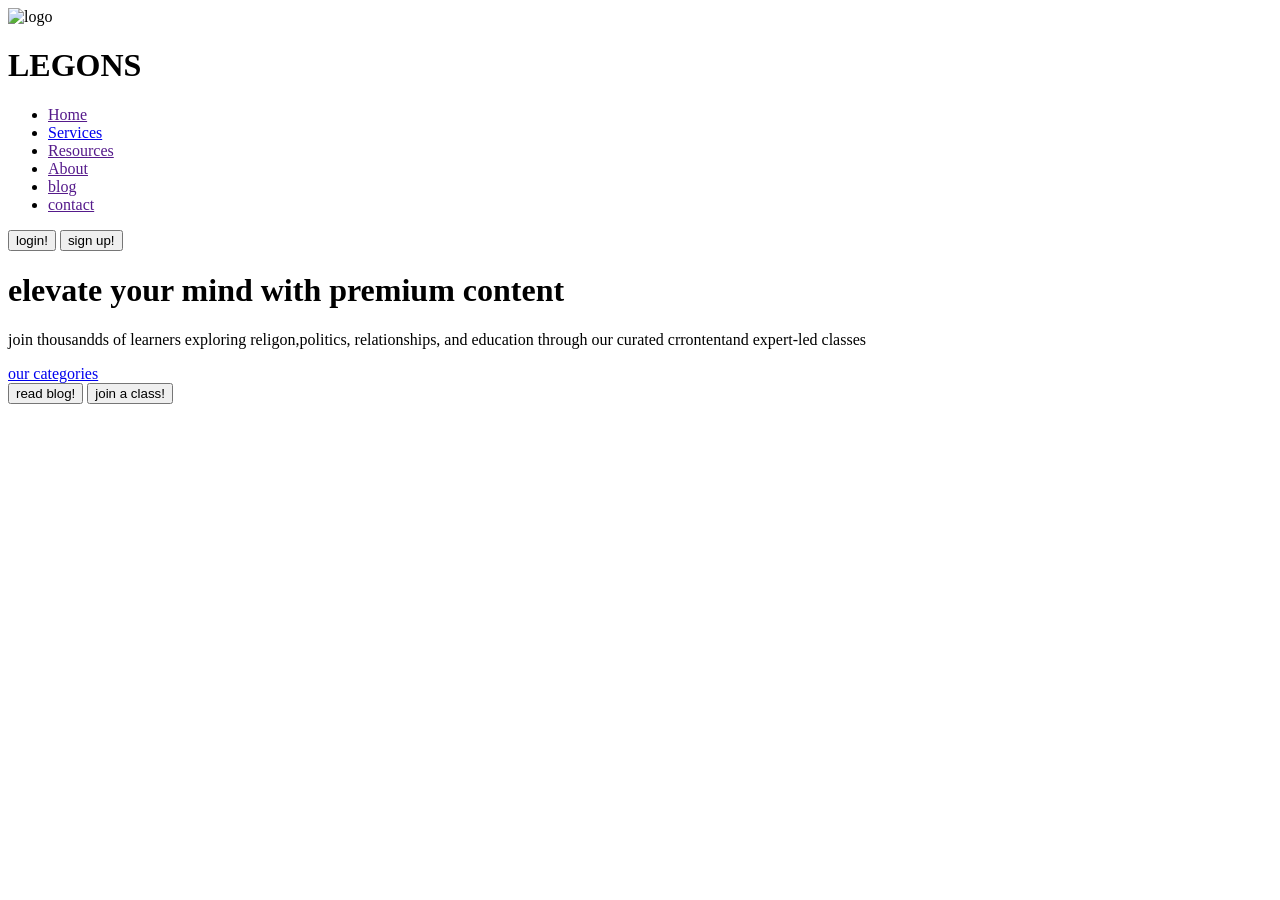
==== index.html @ bd70d211 "my first project" ====
<!DOCTYPE html>
<html lang="en">
<head>
    <meta charset="UTF-8">
    <meta name="viewport" content="width=device-width, initial-scale=1.0">
    <title>legons</title>
    <link rel="stylesheet" href="css/style.css">
</head>
<body>        
 <div class="contianer">
<div class="header">
    <div class="logo">
        <img src="./image/logo.jpg" alt="logo">
        <h1 style=>LEGONS</h1>
    </div>
    <ul>
        <li><a href="">Home</a></li>
        <li><a href="category.html">Services</a></li>
        <li><a href="">Resources</a></li>
        <li><a href="">About</a></li>
        <li><a href="">blog</a></li>
        <li><a href="">contact</a></li>
    </ul>
    <div class="button">
        <button>login!</button>
        <button>sign up!</button>
    </div>
</div>
<div class="hero">
  <h1>elevate your mind with
    premium content</h1>
  <p>join thousandds of learners exploring religon,politics,
    relationships, and education through our curated crrontentand expert-led classes</p>
    <a href="category.html">our categories</a>
        <div class="button">
        <button>read blog!</button>
        <button>join a class!</button>
    </div>
    </div>
</div>   
</body>
</html>
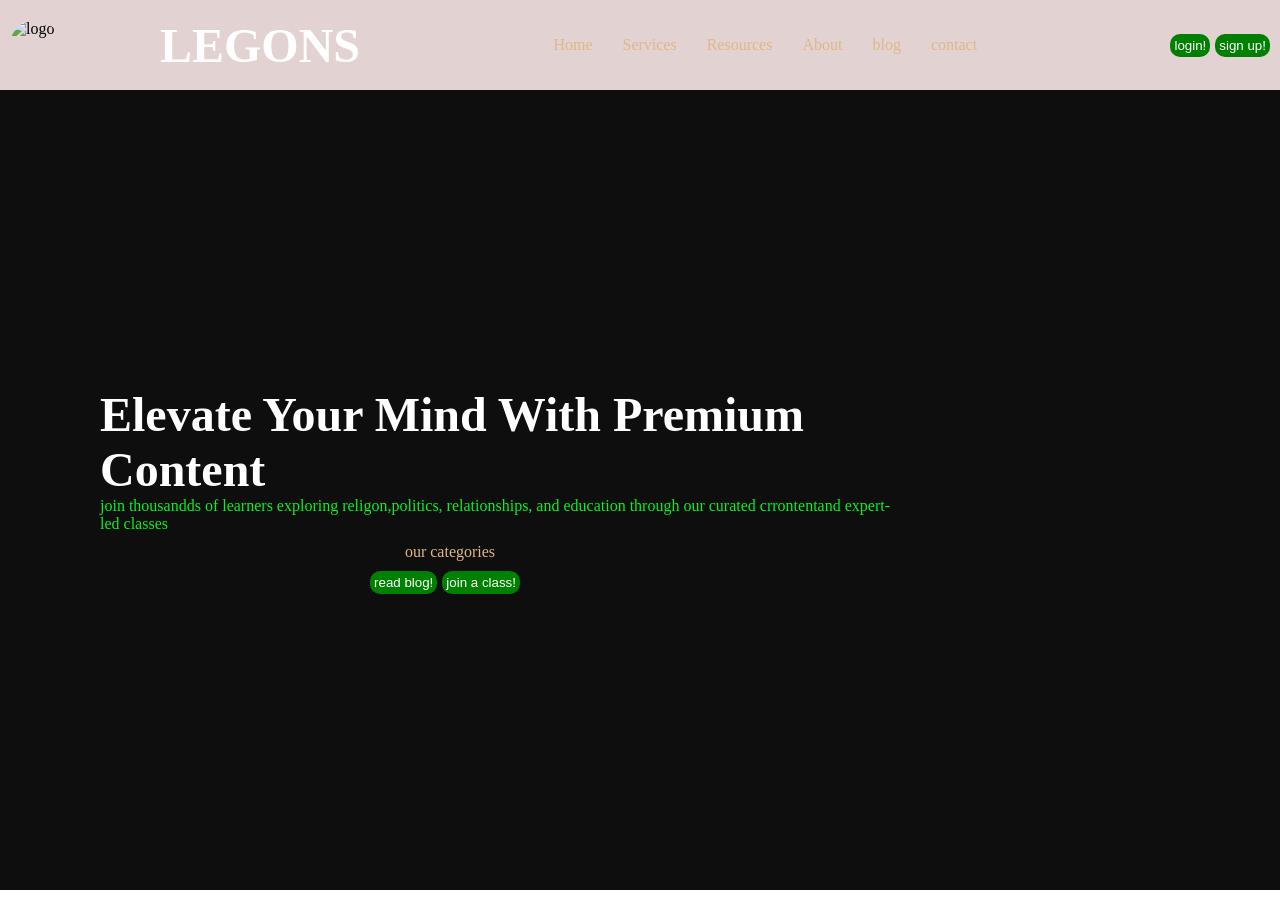
==== commit 28db3f04: "Update index.html with corrected paths and structure Fixed HTML structure and corrected image paths." ====
--- a/index.html
+++ b/index.html
@@ -4,13 +4,13 @@
     <meta charset="UTF-8">
     <meta name="viewport" content="width=device-width, initial-scale=1.0">
     <title>legons</title>
-    <link rel="stylesheet" href="css/style.css">
+    <link rel="stylesheet" href="style.css">
 </head>
 <body>        
  <div class="contianer">
 <div class="header">
     <div class="logo">
-        <img src="./image/logo.jpg" alt="logo">
+        <img src="./logo.jpg" alt="logo">
         <h1 style=>LEGONS</h1>
     </div>
     <ul>
@@ -39,4 +39,4 @@
     </div>
 </div>   
 </body>
-</html>+</html>
--- a/style.css
+++ b/style.css
@@ -0,0 +1,150 @@
+.category{
+       display: flex;
+       width: 100vw;
+      }
+      .religon{
+        background-color:burlywood;
+        width: 20vw;
+        padding: 15px;
+        border-radius: 5px;
+        margin: 10px;
+        height: auto;
+      }
+      .politics{
+        background-color: burlywood;
+        width: 20vw;
+        padding: 15px;
+        border-radius: 5px;
+        border-top: 10px solid white;
+        height: auto;
+        margin: 10px;
+      }
+      .relationships{
+        background-color:burlywood;
+        width: 20vw;
+        padding: 15px;
+        border-radius: 5px;
+        border-top: 10px solid white; 
+        height: auto;
+        margin: 10px;
+      }
+      .education{
+        background-color:burlywood;
+        width: 20vw;
+        padding: 15px;
+        border-radius: 5px;
+        border-top: 10px solid white; 
+        height: auto;
+        margin: 10px;
+      }
+      .religon img{
+        width: 20vw;
+        border-radius:5%;
+      }
+      .politics img{
+        width: 15vh;
+        border-radius:5%;
+      }
+     .relationships img{
+        width: 18vh;
+        height: 15vh;
+        border-radius:5%
+    }
+    .education img{
+        height: 15vh;
+        width: 18vh;
+    }
+     *{
+    padding: 0;
+    margin: 0;
+     }
+      .header{
+        display: flex;
+        background: rgb(227, 210, 210);
+        width: 100vw;
+        justify-content:space-between;
+        height: 10vh;
+      }
+      .logo{
+        display:flex;
+        align-items:center;
+        justify-content: center;
+        margin-left:10px;
+      }
+      .logo>img{
+        height: 50px;
+        width: 50px;
+        border-radius: 50%;
+
+      }
+      ul{
+        display: flex;
+        gap:10px;
+        align-items: center;
+        justify-content: center;
+      }
+      li{
+        list-style: none;
+      }
+      a{
+        text-decoration: none;
+        color:burlywood;
+        font-size: 1rem;
+        margin: 10px;
+      }
+      a:hover{
+       background-color: darkgreen;
+       color: wheat;
+       padding: 5px;
+       border-radius: 5px;
+       border-bottom: 5px solid wheat;
+      
+      }
+      button{
+        background-color: green;
+        color: rgb(6, 0, 4);
+        border: none;
+        border-radius: 10px;
+        padding: 4px;
+        color: white;
+      }
+      .button{
+        display: flex;
+        align-items: center;
+        gap: 5px;
+        justify-content: space-around;
+        margin-right: 10px;
+      }
+      button:hover{
+        background-color: white;
+        color: green;
+        padding: 6px;
+      }
+      .contianer{
+       background-image: url("../image/download\ \(1\).webp");
+       background-color: #0e0e0e;
+       background-size: cover;
+       background-repeat: no-repeat;
+       background-position:center;
+      }
+      .hero{
+        width: 100vh;
+        height:800px;
+        display: flex;
+        flex-direction: column;
+        justify-content: center;
+        align-items: center;
+        display: space-between`;
+      }
+      h1{
+      color: white;
+      text-transform: capitalize;
+      font-size: 3rem;
+      font-weight: bold;
+      margin-left: 100px;
+      }
+      p{ 
+        color: #05f220;
+        margin-left: 100px;
+      }
+      
